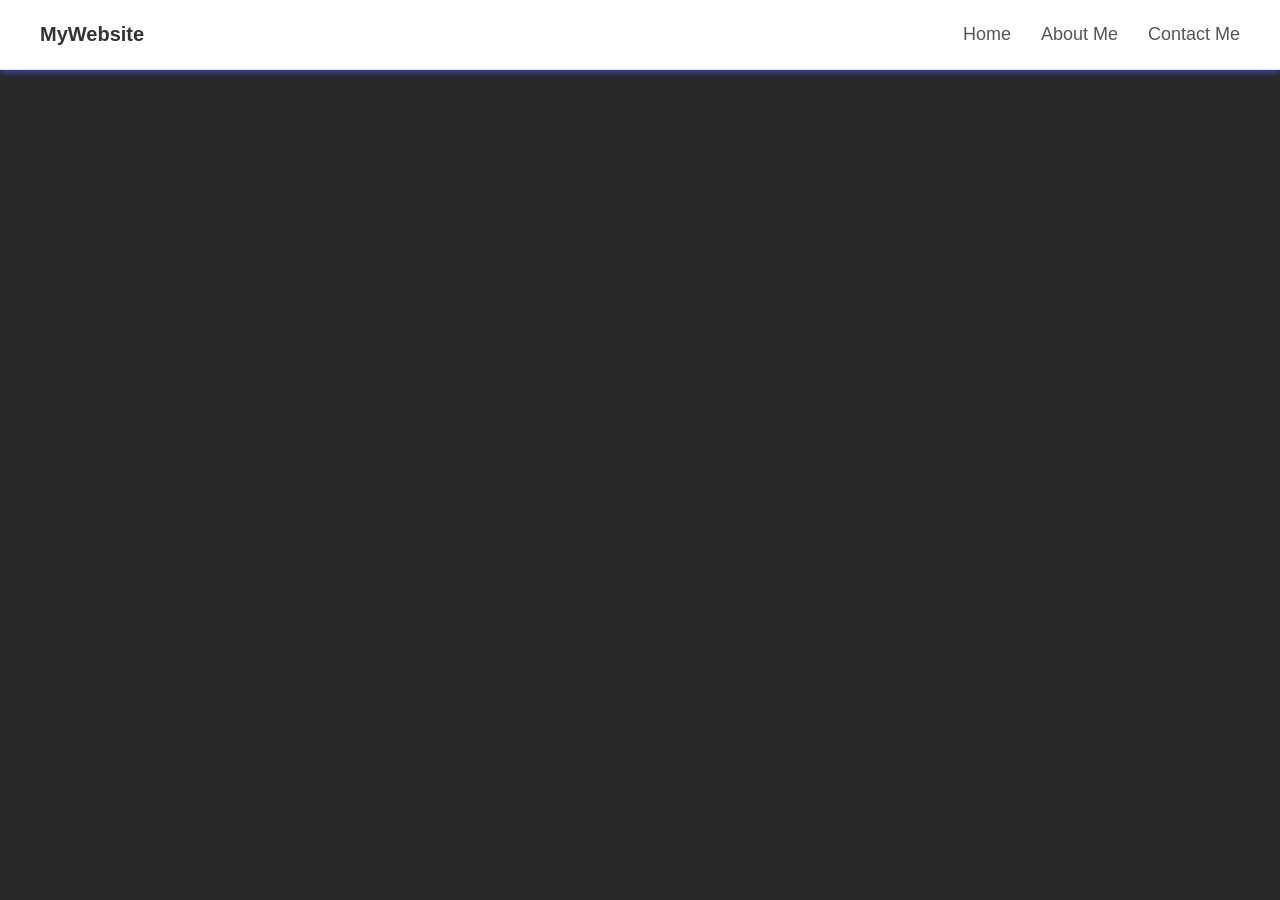
==== about.html @ 114470f2 "Initial Commit Base" ====
<!DOCTYPE html>
<html lang="en">
<head>
    <meta charset="UTF-8">
    <meta name="viewport" content="width=device-width, initial-scale=1.0">
    <link rel="stylesheet" href="style.css">
    <title>About</title>
</head>
<body>
    

     <!-- Header thing-->
        <header class="dock">
        <!-- Left side: Logo or Site Title -->
        <div class="logo">MyWebsite</div>
        
        <!-- Right side: Navigation Links -->
        <nav class="nav-links">
            <a href="index.html">Home</a>
            <a href="about.html">About Me</a>
            <a href="contact.html">Contact Me</a>
        </nav>
    </header>


</body>
</html>
---- style.css ----
/* Profile box styling 1*/
.ProfileBox{
    margin-top: 20px;
    margin-left: 20px;
    display: flex;
    justify-content: center;
    align-items:center;
    gap: 20px;
    padding: 0px;
    overflow: hidden;
    background-color: #ffffff;
    border: 1px solid #dac9c9;
    border-radius: 24px;
    
    max-width: 75vw;       
    box-shadow: 0 4px 6px rgba(75, 95, 185, 1); 

    transition-duration: 200ms;
}

/* Profile box styling for hover*/
.ProfileBox:hover{

    transform: translateY(-5px);
    box-shadow: 0 4px 6px rgb(0, 0, 0); 
    
}
.box-text{
    
    flex: 1;
    align-items: center;
    padding-bottom: 150px;
}

.ProfileBox h2{

    margin-top: 0;          
    margin-bottom: 12px;     
    font-family: serif;
    font-size: 28px;
    color: #000000;
}

.ProfileBox p{

    margin: 0;              
    color: #333333;
    line-height: 1.4;       
    font-size: 16px;
}
.pfp-img {
 border-radius: 20px;
 max-width: 200px;
 object-fit: cover;
 display: block;
}
.pfp-img:hover{

    cursor: pointer;
}

/* My projects box thing i guess*/
.ProjectsBox{

    margin-top: 20px;
    margin-left: 20px;
    display: flex;
    align-items:center;
    gap: 20px;
    padding: 0px;
    overflow: hidden;
    background-color: #ffffff;
    border: 1px solid #dac9c9;
    border-radius: 24px;
    
    max-width: 1000px;       
    box-shadow: 0 4px 6px rgba(75, 95, 185, 1); 

    transition-duration: 200ms; 
}


/* Body styling*/
body {
    margin: 0;
    padding-top: 70px; /* Crucial: Prevents your page content from hiding under the fixed bar */
    font-family: Arial, sans-serif;
    background-color: #292727;
    display:grid;               /* Activates Grid layout */
    place-items: center; 
}


/* Dock / Top bar styling*/ 
.dock{
    position: fixed;    
     top: 0;
    left: 0; 
     width: 100%;           
    height: 70px;           
    z-index: 1000;     
    
    /* Layout */
    display: flex;
    align-items: center;
    justify-content: space-between;
    padding: 0 40px; 
    box-sizing: border-box;

    /* Style */
    background-color: #ffffff;
    border-bottom: 1px solid #e0e0e0;
    box-shadow: 0 2px 8px rgb(67, 75, 180);
}

/* Logo Styling */
.logo {
    font-size: 20px;
    font-weight: bold;
    color: #333333;
}

/* Link styling 1 */
.nav-links {
    display: flex;
    gap: 30px;              /* Sets exact spacing between each link item */
}
/* Link Styling 2 */
.nav-links a {
    text-decoration: none;  /* Removes the default underline */
    color: #555555;
    font-size: 18px;
    font-weight: 500;
    transition: color 0.2s ease; /* Smooth color change on hover */
}

/* Hover Effect for Links */
.nav-links a:hover {
    color: #000000;         /* darkens text color when hovered */
}
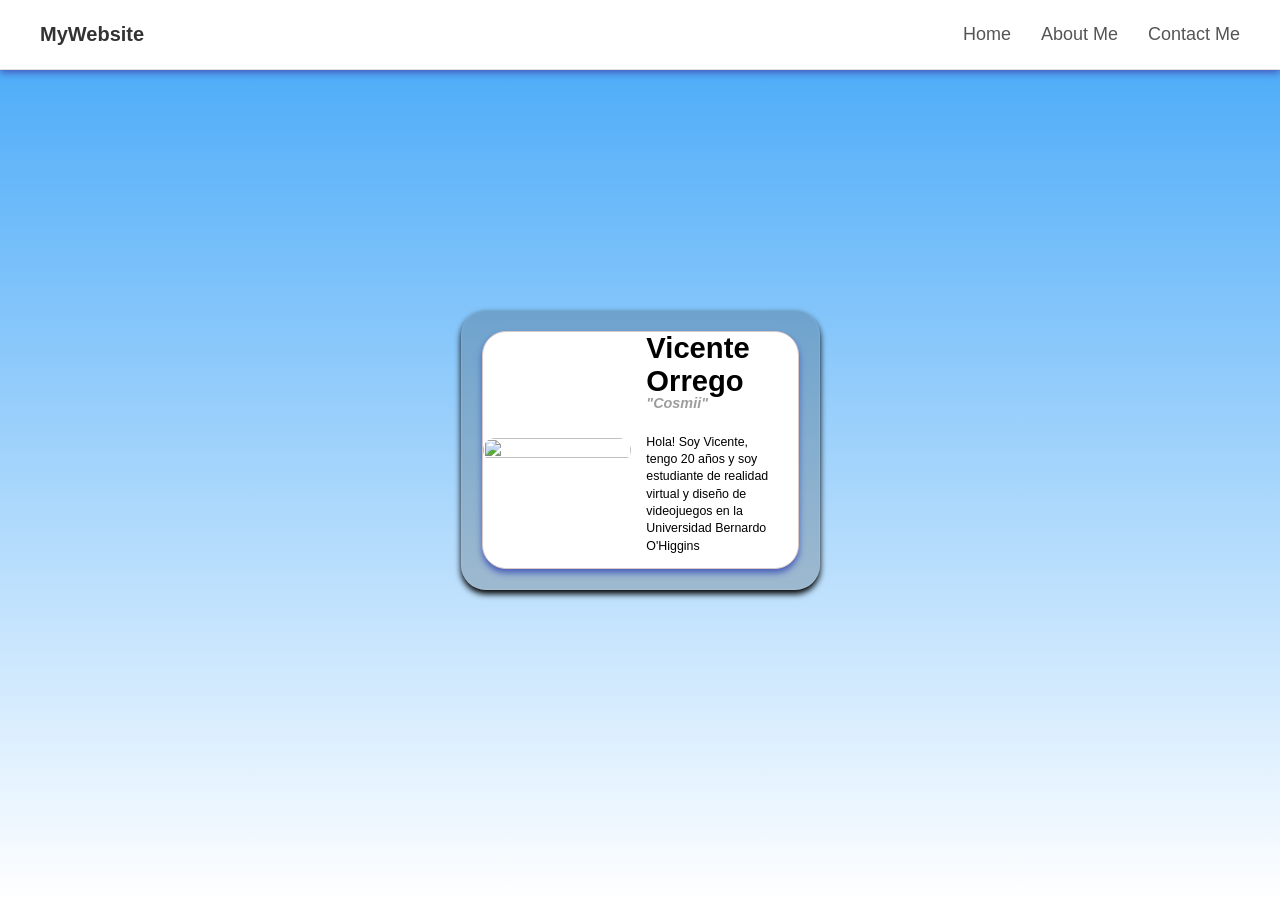
==== commit 4296f3a3: "Added About me page, adjusted home and added 404" ====
--- a/about.html
+++ b/about.html
@@ -21,6 +21,26 @@
             <a href="contact.html">Contact Me</a>
         </nav>
     </header>
+    <div class="SiteSection">
+        <div class="bodyPanelABOUT">
+
+            <div class="AboutMeBox">
+
+                <img src="https://encrypted-tbn0.gstatic.com/images?q=tbn:ANd9GcQmaK4xfMyDekNgX6iMyuCfLkw2APdhFgtrwrFGj3LZ--y7vkqaKuFV8XQ&s=10" alt="" class="AboutIMG">
+                <div class="box-text">
+                        <h2>Vicente Orrego</h2> 
+                        <h3>"Cosmii"</h3>
+                        <p> Hola! Soy Vicente, tengo 20 años y soy estudiante de realidad virtual y diseño de videojuegos en la Universidad Bernardo O'Higgins </p>
+
+                </div>
+                
+
+            </div>
+
+
+        </div>
+
+    </div>
 
 
 </body>
--- a/style.css
+++ b/style.css
@@ -1,4 +1,42 @@
-
+.bodypanel{
+
+    min-width: 10vw;
+    max-width: 70vw;
+
+    align-items: center;
+    justify-content: center;
+    display: grid;
+
+    
+    border-radius: 25px;
+    padding: 20px;
+    box-shadow: 0 4px 6px rgb(0, 0, 0);
+
+    /* Transparency thingy for the panel background*/
+
+    background-color: rgba(32, 32, 32, 0.199);
+    border: 1px solid rgba(255, 255, 255, 0.08);
+}
+
+.bodyPanelABOUT{
+
+    min-width: 10vw;
+    max-width: 70vw;
+
+    align-items: center;
+    justify-content: center;
+    display: grid;
+
+    
+    border-radius: 25px;
+    padding: 20px;
+    box-shadow: 0 4px 6px rgb(0, 0, 0);
+
+    /* Transparency thingy for the panel background*/
+
+    background-color: rgba(32, 32, 32, 0.199);
+    border: 1px solid rgba(255, 255, 255, 0.08);
+}
 /* Profile box styling 1*/
 .ProfileBox{
     margin-top: 20px;
@@ -6,17 +44,35 @@
     display: flex;
     justify-content: center;
     align-items:center;
-    gap: 20px;
+    gap: 15px;
     padding: 0px;
     overflow: hidden;
     background-color: #ffffff;
     border: 1px solid #dac9c9;
     border-radius: 24px;
     
-    max-width: 75vw;       
+    
+    min-width: 90%; 
+    max-width: 90%; 
     box-shadow: 0 4px 6px rgba(75, 95, 185, 1); 
 
     transition-duration: 200ms;
+
+
+    .pfp-img 
+    {
+    border-radius: 24px;
+    /* CHANGED: Replaced max-width with a percentage of the container */
+        width:100%; 
+        height: 100%;
+        max-width: 190px;
+    object-fit: cover;
+    display: block;
+    }
+
+    .pfp-img:hover{
+        cursor: pointer;
+    }
 }
 
 /* Profile box styling for hover*/
@@ -28,67 +84,177 @@
 }
 .box-text{
     
-    flex: 1;
-    align-items: center;
-    padding-bottom: 150px;
-}
-
-.ProfileBox h2{
-
-    margin-top: 0;          
-    margin-bottom: 12px;     
-    font-family: serif;
-    font-size: 28px;
-    color: #000000;
-}
-
-.ProfileBox p{
-
-    margin: 0;              
-    color: #333333;
-    line-height: 1.4;       
-    font-size: 16px;
-}
-.pfp-img {
- border-radius: 20px;
- max-width: 200px;
- object-fit: cover;
- display: block;
-}
-.pfp-img:hover{
-
-    cursor: pointer;
-}
+    
+    align-items: center;
+    padding-bottom: 0px;
+    justify-content:center;
+    margin: auto;
+}
+
+/* CHANGED: Converted text sizes from px to container-relative or viewport-relative sizes to prevent massive zoom distortion */
+.ProfileBox h2 {
+   
+    margin-top: -0px;          
+    margin-bottom: 25px;     
+    font-family: 'Trebuchet MS', 'Lucida Sans Unicode', 'Lucida Grande', 'Lucida Sans', Arial, sans-serif;
+    font-size: calc(1.5vw + 10px); /* Scales gracefully with the viewport instead of zoom */
+    color: #000000;
+}
+
+.ProfileBox h3 {
+    font-family: 'Trebuchet MS', 'Lucida Sans Unicode', 'Lucida Grande', 'Lucida Sans', Arial, sans-serif;
+   
+    font-style: italic;
+    margin-top: -30px;              
+    color: #3333337a;
+    line-height: 1.4;       
+    font-size: calc(0.5vw + 8px);
+}
+
+.ProfileBox p {
+    
+    font-family: 'Trebuchet MS', 'Lucida Sans Unicode', 'Lucida Grande', 'Lucida Sans', Arial, sans-serif;
+    margin-top: 20px;              
+    color: #000000;
+    line-height: 1.4;       
+    font-size: calc(0.5vw + 5px);
+    max-width: 260px;
+}
+
+.ProfileBtn {
+    width: 95%;
+    color: #000000;
+    background-color: #cecece;
+    border-radius: 10px;
+    font-family: 'Trebuchet MS', 'Lucida Sans Unicode', 'Lucida Grande', 'Lucida Sans', Arial, sans-serif;
+    padding: 12px;
+    
+    border: none;
+    transition-duration: 500ms;
+    margin-bottom: 2px;
+}
+
+.ProfileBtn:hover {
+    transform: translateY(-5px);
+    transform: scale(1.05);
+    box-shadow: 0 4px 6px rgb(0, 0, 0);
+}
+
+
 
 /* My projects box thing i guess*/
 .ProjectsBox{
 
     margin-top: 20px;
-    margin-left: 20px;
-    display: flex;
+    
+    display: grid;
     align-items:center;
     gap: 20px;
-    padding: 0px;
+    padding: 10px;
     overflow: hidden;
     background-color: #ffffff;
     border: 1px solid #dac9c9;
     border-radius: 24px;
     
+    min-width: 500px;
     max-width: 1000px;       
     box-shadow: 0 4px 6px rgba(75, 95, 185, 1); 
 
     transition-duration: 200ms; 
 }
+.ProjectsBox:hover{
+    transform: translateY(-5px);
+    box-shadow: 0 4px 6px rgb(0, 0, 0); 
+}
+.ProjectsBox a{
+    display: flex;
+    align-items: center;
+    justify-content: center;
+}
+
+.ProjectsTextBox{
+    display: flex;
+    align-items: center;
+    justify-content: center;
+}
+.OASGameBox{
+     display:inline;
+    align-items: center;
+    justify-content: center;
+}
+.OASGameBox h2 {
+    display:flex;
+    align-items: center;
+    justify-content: center;
+    font-family: 'Trebuchet MS', 'Lucida Sans Unicode', 'Lucida Grande', 'Lucida Sans', Arial, sans-serif;
+    font-size: calc(1.5vw + 8px); /* Scales gracefully with the viewport instead of zoom */
+    color: #000000;
+}
+.OASGameBox h3{
+
+    display:flex;
+    align-items: center;
+    justify-content: center;
+    font-family: 'Trebuchet MS', 'Lucida Sans Unicode', 'Lucida Grande', 'Lucida Sans', Arial, sans-serif;
+    font-size: calc(1.5vw + 10px); /* Scales gracefully with the viewport instead of zoom */
+    color: #000000;
+}
+.OASGameBox h4 {
+    display:flex;
+    align-items: center;
+    justify-content: center;
+
+    font-family: 'Trebuchet MS', 'Lucida Sans Unicode', 'Lucida Grande', 'Lucida Sans', Arial, sans-serif;
+   
+    font-style: italic;
+    margin-top: -30px;              
+    color: #3333337a;
+    line-height: 1.4;       
+    font-size: calc(0.5vw + 8px);
+}
+a{
+    text-decoration: none;
+}
+
+.GameButton{
+    width: 95%;
+    color: #000000;
+    background-color: #cecece;
+    border-radius: 10px;
+    font-family: 'Trebuchet MS', 'Lucida Sans Unicode', 'Lucida Grande', 'Lucida Sans', Arial, sans-serif;
+    padding: 12px;
+    text-decoration: none;
+    border: none;
+    transition-duration: 500ms;
+    margin-bottom: 2px;
+    text-decoration-color: #000000;
+}
+.GameButton:hover{
+
+     transform: translateY(-5px);
+    transform: scale(1.05);
+    box-shadow: 0 4px 6px rgb(0, 0, 0);
+}
 
 
 /* Body styling*/
 body {
-    margin: 0;
-    padding-top: 70px; /* Crucial: Prevents your page content from hiding under the fixed bar */
-    font-family: Arial, sans-serif;
-    background-color: #292727;
-    display:grid;               /* Activates Grid layout */
-    place-items: center; 
+  
+margin: 0;                   /* Removes default browser margins */
+  
+  display: flex;               /* Activates Flexbox layout */
+  flex-direction: column;
+  justify-content: center;     /* Centers the panel horizontally */
+  align-items: center;         /* Centers the panel vertically */
+  
+
+    /* Ensures the background covers the entire viewport height */
+    min-height: 100vh; 
+    
+    
+    /* The gradient code (transitions from blue to purple) */
+    background: linear-gradient(to bottom, #41a6f8, #ffffff); 
+    
 }
 
 
@@ -114,8 +280,21 @@
     box-shadow: 0 2px 8px rgb(67, 75, 180);
 }
 
+.SiteSection{
+    
+    width: 100vw;
+    display: grid;
+    align-items: center;
+    justify-content: center;
+
+    
+}
+
+
+
 /* Logo Styling */
 .logo {
+    font-family: 'Trebuchet MS', 'Lucida Sans Unicode', 'Lucida Grande', 'Lucida Sans', Arial, sans-serif;
     font-size: 20px;
     font-weight: bold;
     color: #333333;
@@ -123,11 +302,13 @@
 
 /* Link styling 1 */
 .nav-links {
+    font-family: 'Trebuchet MS', 'Lucida Sans Unicode', 'Lucida Grande', 'Lucida Sans', Arial, sans-serif;
     display: flex;
     gap: 30px;              /* Sets exact spacing between each link item */
 }
 /* Link Styling 2 */
 .nav-links a {
+    font-family: 'Trebuchet MS', 'Lucida Sans Unicode', 'Lucida Grande', 'Lucida Sans', Arial, sans-serif;
     text-decoration: none;  /* Removes the default underline */
     color: #555555;
     font-size: 18px;
@@ -137,7 +318,78 @@
 
 /* Hover Effect for Links */
 .nav-links a:hover {
+    
     color: #000000;         /* darkens text color when hovered */
 }
 
 
+.AboutMeBox{
+
+
+   
+    display: flex;
+    justify-content: center;
+    align-items:center;
+    gap: 15px;
+    padding-right: 20px;
+    overflow: hidden;
+    background-color: #ffffff;
+    border: 1px solid #dac9c9;
+    border-radius: 24px;
+    
+   
+    
+   
+    box-shadow: 0 4px 6px rgba(75, 95, 185, 1); 
+
+    transition-duration: 200ms;
+
+    .AboutIMG{
+
+            border-radius: 24px;
+        /* CHANGED: Replaced max-width with a percentage of the container */
+            width:100%; 
+            height: 100%;
+            max-width: 190px;
+        object-fit: cover;
+        display: block;
+    }
+}
+
+.AboutMeBox:hover{
+
+    transform: translateY(-5px);
+    box-shadow: 0 4px 6px rgb(0, 0, 0); 
+    
+}
+.AboutMeBox h2 {
+
+    margin-top: -0px;          
+    margin-bottom: 25px;     
+    font-family: 'Trebuchet MS', 'Lucida Sans Unicode', 'Lucida Grande', 'Lucida Sans', Arial, sans-serif;
+    font-size: calc(1.5vw + 10px); /* Scales gracefully with the viewport instead of zoom */
+    color: #000000;
+
+}
+
+.AboutMeBox h3 {
+
+    font-family: 'Trebuchet MS', 'Lucida Sans Unicode', 'Lucida Grande', 'Lucida Sans', Arial, sans-serif;
+    font-style: italic;
+    margin-top: -30px;              
+    color: #3333337a;
+    line-height: 1.4;       
+    font-size: calc(0.5vw + 8px);
+
+}
+
+.AboutMeBox p {
+
+     font-family: 'Trebuchet MS', 'Lucida Sans Unicode', 'Lucida Grande', 'Lucida Sans', Arial, sans-serif;
+    margin-top: 20px;              
+    color: #000000;
+    line-height: 1.4;       
+    font-size: calc(0.5vw + 6px);
+    max-width: 260px;
+}
+
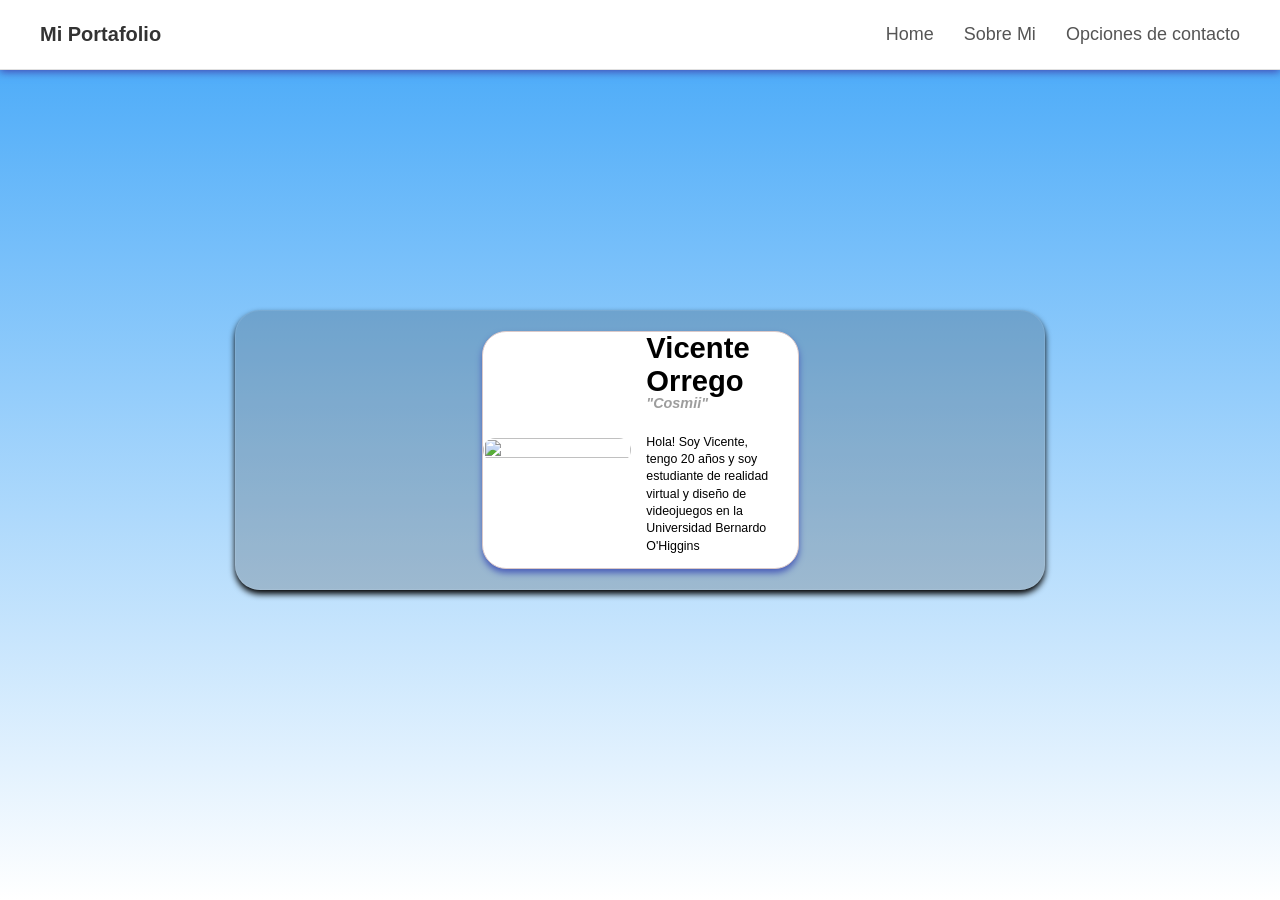
==== commit dbee979e: "Added More stuff" ====
--- a/about.html
+++ b/about.html
@@ -12,13 +12,13 @@
      <!-- Header thing-->
         <header class="dock">
         <!-- Left side: Logo or Site Title -->
-        <div class="logo">MyWebsite</div>
+        <div class="logo">Mi Portafolio</div>
         
         <!-- Right side: Navigation Links -->
         <nav class="nav-links">
             <a href="index.html">Home</a>
-            <a href="about.html">About Me</a>
-            <a href="contact.html">Contact Me</a>
+            <a href="about.html">Sobre Mi</a>
+            <a href="contact.html">Opciones de contacto </a>
         </nav>
     </header>
     <div class="SiteSection">
@@ -28,7 +28,7 @@
 
                 <img src="https://encrypted-tbn0.gstatic.com/images?q=tbn:ANd9GcQmaK4xfMyDekNgX6iMyuCfLkw2APdhFgtrwrFGj3LZ--y7vkqaKuFV8XQ&s=10" alt="" class="AboutIMG">
                 <div class="box-text">
-                        <h2>Vicente Orrego</h2> 
+                        <h2>Vicente Orrego</h2>  
                         <h3>"Cosmii"</h3>
                         <p> Hola! Soy Vicente, tengo 20 años y soy estudiante de realidad virtual y diseño de videojuegos en la Universidad Bernardo O'Higgins </p>
 
--- a/style.css
+++ b/style.css
@@ -1,6 +1,6 @@
 .bodypanel{
 
-    min-width: 10vw;
+    min-width: 60vw;
     max-width: 70vw;
 
     align-items: center;
@@ -20,7 +20,7 @@
 
 .bodyPanelABOUT{
 
-    min-width: 10vw;
+    min-width: 60vw;
     max-width: 70vw;
 
     align-items: center;
@@ -393,3 +393,106 @@
     max-width: 260px;
 }
 
+.contactMeBox{
+
+    display: grid;
+    justify-content: center;
+    align-items:center;
+    gap: 15px;
+    padding: 20px;
+    overflow: hidden;
+    background-color: #ffffff;
+    border: 1px solid #dac9c9;
+    border-radius: 24px;
+    
+   
+    
+   
+    box-shadow: 0 4px 6px rgba(75, 95, 185, 1); 
+
+    transition-duration: 200ms;
+}
+
+.ContactBoxContainer{
+    display: flex;
+    justify-content: center;
+    align-items:center;
+}
+
+.contactMeBox h2{
+    display: flex;
+    align-items: center;
+    justify-content: center;
+    margin-top: -0px;          
+    margin-bottom: 25px;     
+    font-family: 'Trebuchet MS', 'Lucida Sans Unicode', 'Lucida Grande', 'Lucida Sans', Arial, sans-serif;
+    font-size: calc(1.5vw + 10px); /* Scales gracefully with the viewport instead of zoom */
+    color: #000000;
+}
+
+.ContactOption{
+    display: grid;
+    align-items: center;
+    justify-content: center;
+    width: 10%;
+    max-height: 10%;
+
+    border-radius: 15px;
+    transition-duration: 500ms;
+}
+.ContactOption:hover{
+    transform: scale(1.05);
+    transform: translateY(-5px);
+    box-shadow: 0 4px 6px rgb(0, 0, 0); 
+}
+.ContactOption p{
+    display: flex;
+    justify-content: center;
+    align-items: center;
+
+    font-family: 'Trebuchet MS', 'Lucida Sans Unicode', 'Lucida Grande', 'Lucida Sans', Arial, sans-serif;
+    font-style: italic;
+    margin-top: 0px;   
+    margin-bottom: -10px;           
+    color: #3333337a;
+    line-height: 1.4;       
+    font-size: calc(0.5vw + 8px);
+}
+.ContactOption a{
+    display:  grid;
+    align-items: center;
+    justify-content: center;
+    max-width: 100%;
+    
+}
+
+
+.ContactLogoIG{
+    
+    min-height: 90%;
+    min-width: 90%;
+
+    max-width: 100%;
+    max-height: 100%;
+}
+
+
+.ContactLogoDS{
+    
+    min-height: 90%;
+    min-width: 90%;
+
+    max-width: 100%;
+    max-height: 100%;
+}
+
+.ContactLogoST{
+    
+    min-height: 12%;
+    min-width: 12%;
+
+    max-width: 90%;
+    max-height: 90%;
+    
+}
+
